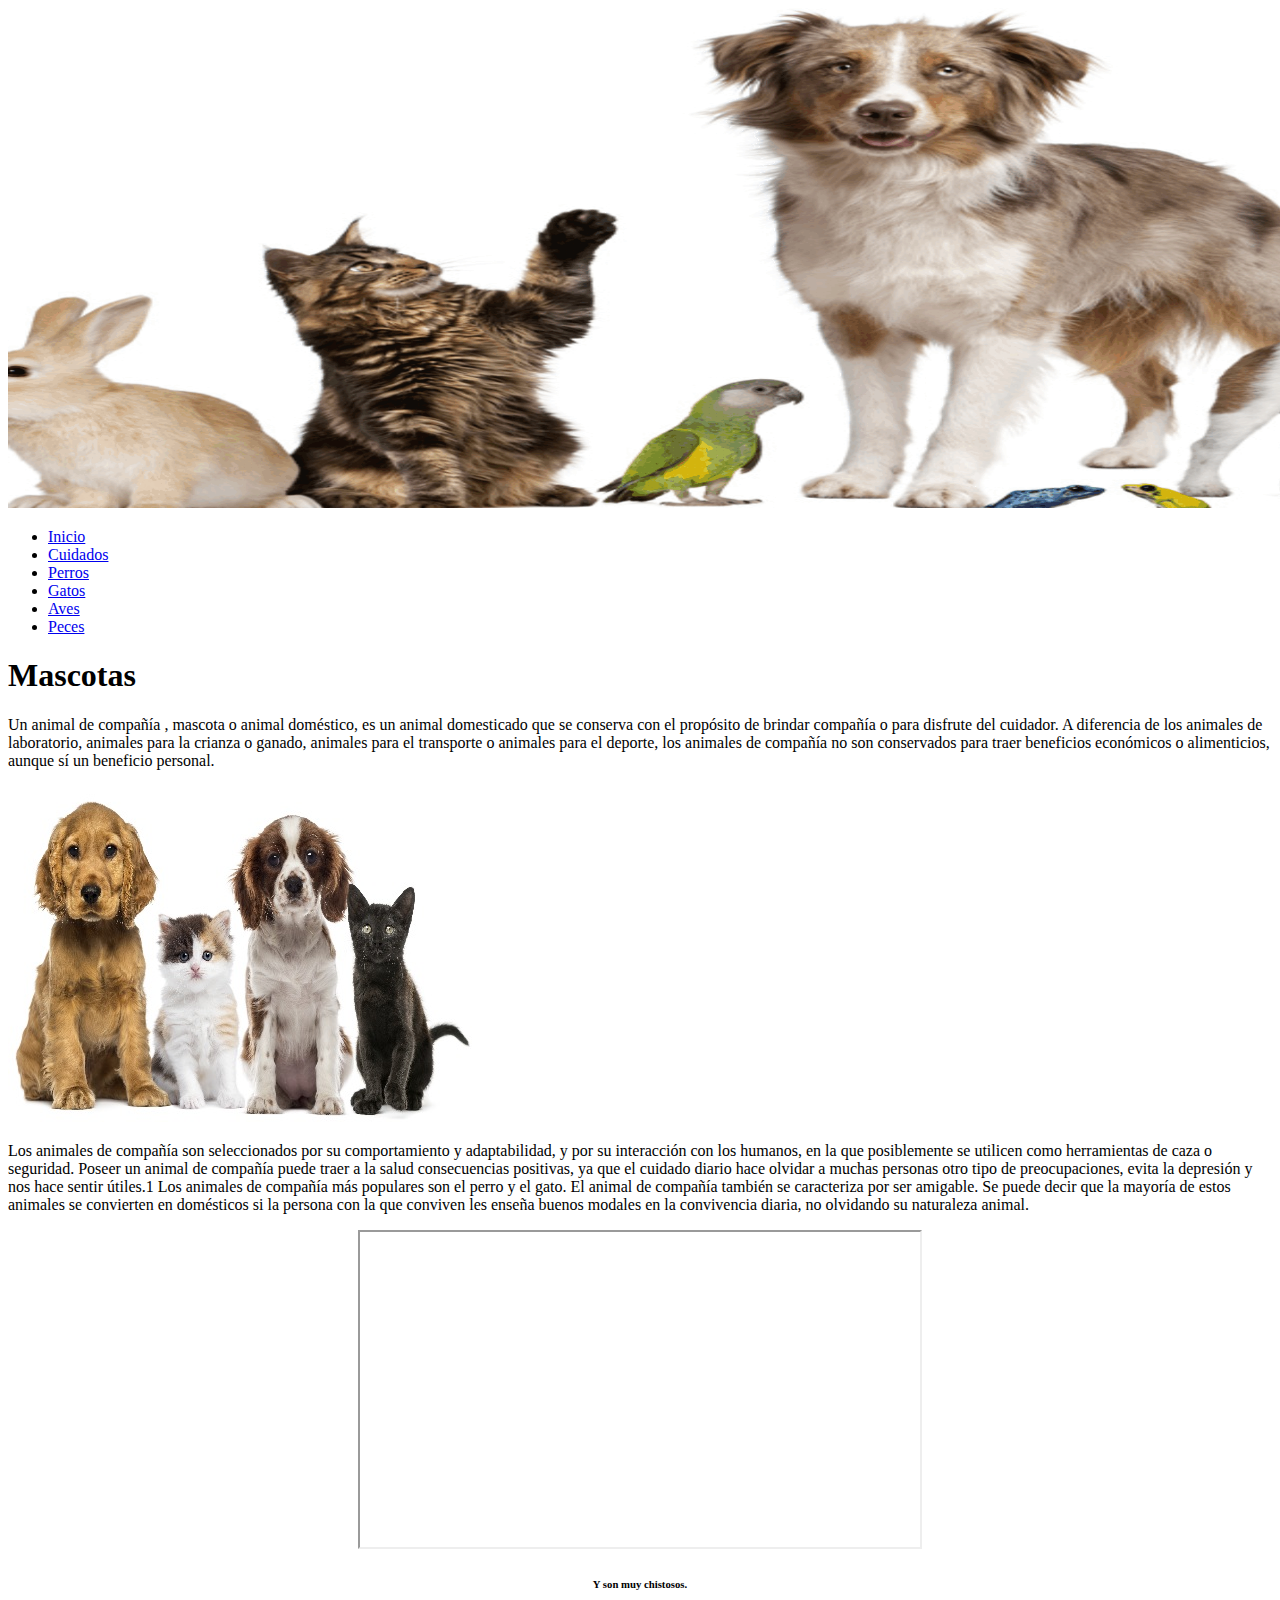
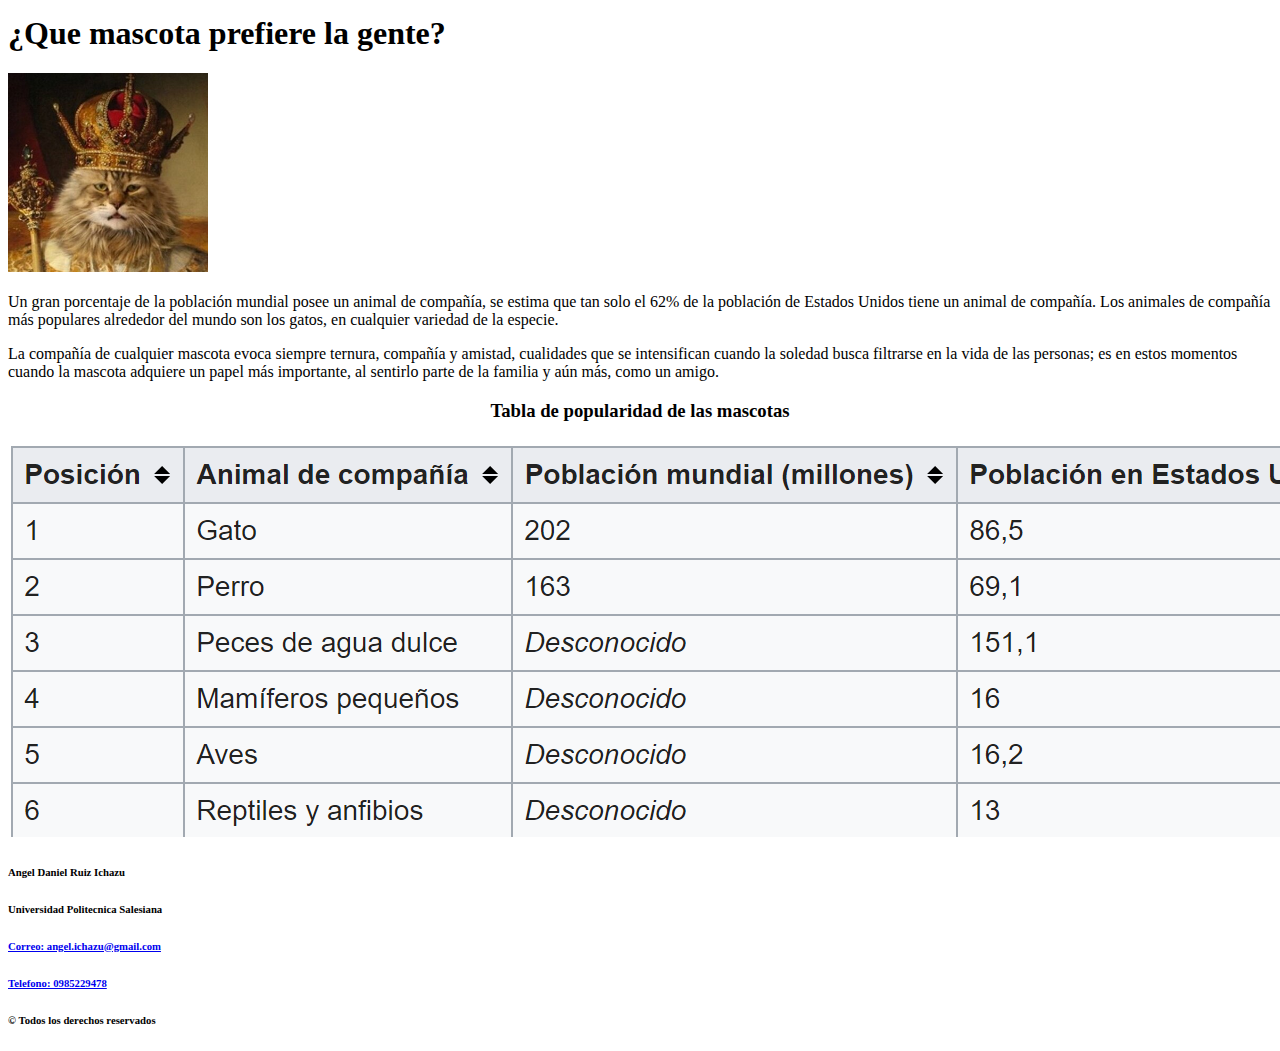
==== Html/index.html @ b38cb17f "Inicio de practica" ====
<!DOCTYPE html>

<html>

    <head>
        <meta charset="utf-8" />
        <title> Mascotas, blog personal</title>
        
      
    </head>

    <body>
        
        <header>
             <img src="../Imagenes/index_logo.png" alt="Mascotas_Logos" />     
        </header>

        <nav>
                <ul>
                    <li>
                        <a href="index.html"> Inicio </a>
                    </li>
                    <li>
                        <a href="cuidados.html"> Cuidados </a>
                    </li>
                    <li>
                        <a href="perros.html"> Perros </a>
                    </li>
                    <li>
                        <a href="gatos.html"> Gatos </a>
                    </li>
                    <li>
                        <a href="aves.html"> Aves </a>
                    </li>
                    <li>
                        <a href="peces.html"> Peces </a>
                    </li>
                  
                </ul>       
            </nav> 

        <section>
            <article>
                <header>
                        <h1> Mascotas </h1>
                </header>
                <p>
                Un animal de compañía , mascota o animal doméstico, es un animal domesticado que se conserva con el propósito de brindar compañía o para disfrute del cuidador. 
                A diferencia de los animales de laboratorio, animales para la crianza o ganado, animales para el transporte o animales para el deporte, los animales de compañía no son conservados para traer beneficios económicos o alimenticios, aunque sí un beneficio personal.
                </p>
                <aside>
                    <img src="../Imagenes/index_mascota1.jpg" alt="Mascotas1" />  
                </aside>
                <p>
                    Los animales de compañía son seleccionados por su comportamiento y adaptabilidad, y por su interacción con los humanos, en la que posiblemente se utilicen como herramientas de caza o seguridad. 
                    Poseer un animal de compañía puede traer a la salud consecuencias positivas, ya que el cuidado diario hace olvidar a muchas personas otro tipo de preocupaciones, evita la depresión y nos hace sentir útiles.1​ Los animales de compañía más populares son el perro y el gato.
                    El animal de compañía también se caracteriza por ser amigable. Se puede decir que la mayoría de estos animales se convierten en domésticos si la persona con la que conviven les enseña buenos modales en la convivencia diaria, no olvidando su naturaleza animal.
                </p>
            </article>
            <aside>
                    <div style='text-align: center;'><iframe width="560" height="315" src="https://www.youtube.com/embed/7fR8KJ8Op4s" allow="accelerometer; autoplay; encrypted-media; gyroscope; picture-in-picture" allowfullscreen></iframe></div>
                    <div style='text-align: center;'><h6> Y son muy chistosos.</h6></div>
                </aside>
        </section>
        
        <section>
            <article>
                <header>
                    <h1> ¿Que mascota prefiere la gente?</h1>
                    <img src="../Imagenes/index_gato.png" alt="Gato" />  
                </header>
                <p>Un gran porcentaje de la población mundial posee un animal de compañía, se estima que tan solo el 62% de la población de Estados Unidos tiene un animal de compañía. Los animales de compañía más populares alrededor del mundo son los gatos, en cualquier variedad de la especie.</p>
                <p>
                    La compañía de cualquier mascota evoca siempre ternura, compañía y amistad, cualidades que se intensifican cuando la soledad busca filtrarse en la vida de las personas; es en estos momentos cuando la mascota adquiere un papel más importante, al sentirlo parte de la familia y aún más, como un amigo.   
                </p>
            </article>
            <aside>
                <div style='text-align: center;'><h3>Tabla de popularidad de las mascotas</h3></div>
                <img src="../Imagenes/index_tabla.png" alt="Tabla" /> 
            </aside>
        </section>

        <footer>
           
            <h6>Angel Daniel Ruiz Ichazu</h6>
            <h6>Universidad Politecnica Salesiana</h6>
            <h6><a href="mailto:angel.ichazu@gmail.com">Correo: angel.ichazu@gmail.com</a></h6>
            <h6><a href="tel:+593985229478">Telefono: 0985229478</a></h6>
            <h6> &#169; Todos los derechos reservados</h6>
       
        </footer>
        
    </body>

</html>
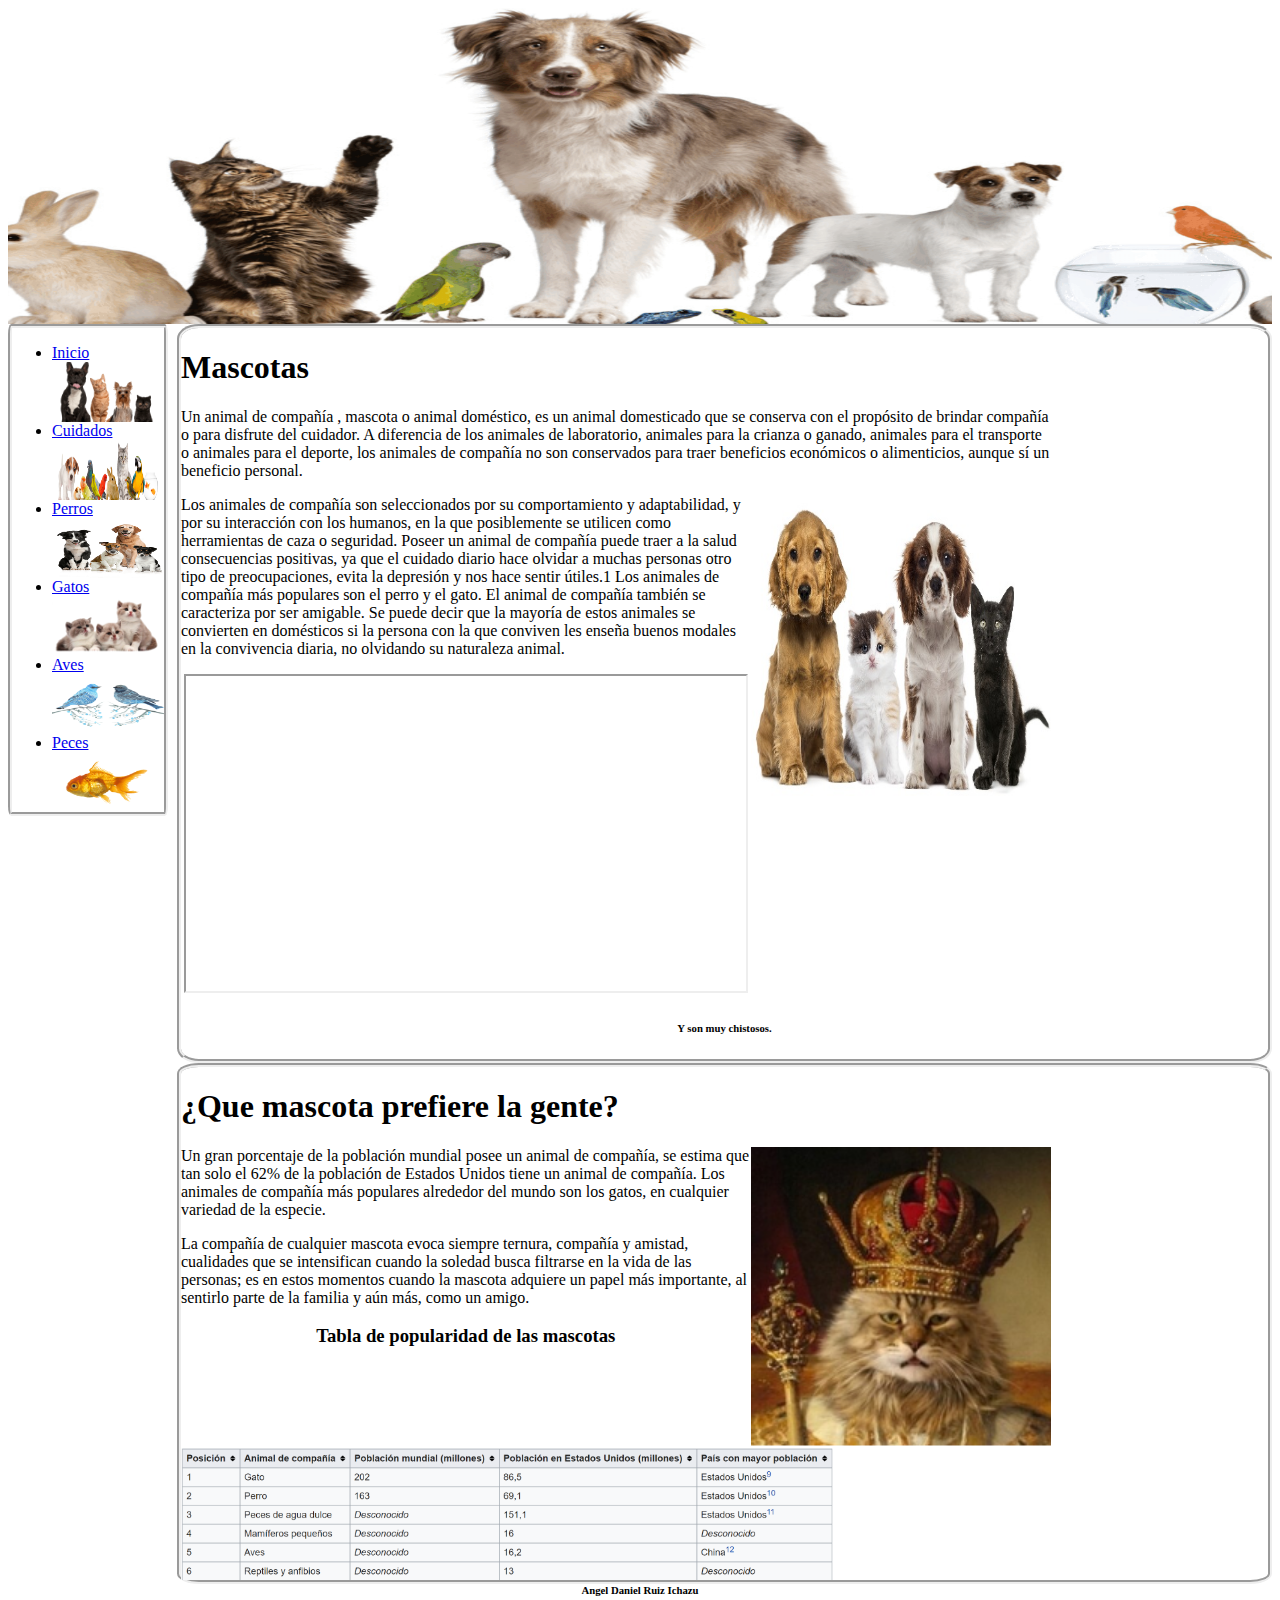
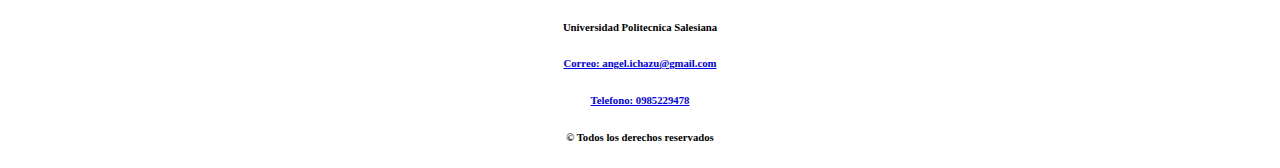
==== commit 330833ec: "Paginas 2 columna terminada" ====
--- a/Html/index.html
+++ b/Html/index.html
@@ -5,35 +5,40 @@
     <head>
         <meta charset="utf-8" />
         <title> Mascotas, blog personal</title>
-        
-      
+        <link href="../Css/Estilo2Colum.css" rel="stylesheet">
     </head>
 
     <body>
         
         <header>
-             <img src="../Imagenes/index_logo.png" alt="Mascotas_Logos" />     
+             <img id="imagen100" src="../Imagenes/index_logo.png" alt="Mascotas_Logos" />     
         </header>
 
         <nav>
                 <ul>
                     <li>
                         <a href="index.html"> Inicio </a>
+                        <a href="index.html"><img id="imagenMenu" src="../Imagenes/menuInicio.png" alt="Mascotas1" /></a>
                     </li>
                     <li>
                         <a href="cuidados.html"> Cuidados </a>
+                        <a href="cuidados.html"><img id="imagenMenu" src="../Imagenes/menuCuidados.png" alt="Mascotas1" /></a> 
                     </li>
                     <li>
                         <a href="perros.html"> Perros </a>
+                        <a href="perros.html"><img id="imagenMenu" src="../Imagenes/menuPerros.png" alt="Mascotas1" /></a> 
                     </li>
                     <li>
                         <a href="gatos.html"> Gatos </a>
+                        <a href="gatos.html"><img id="imagenMenu" src="../Imagenes/menuGatos.png" alt="Mascotas1" /></a>
                     </li>
                     <li>
                         <a href="aves.html"> Aves </a>
+                        <a href="aves.html"><img id="imagenMenu" src="../Imagenes/menuAves.png" alt="Mascotas1" /></a>
                     </li>
                     <li>
                         <a href="peces.html"> Peces </a>
+                        <a href="peces.html"><img id="imagenMenu" src="../Imagenes/menuPeces.png" alt="Mascotas1" /></a> 
                     </li>
                   
                 </ul>       
@@ -76,11 +81,11 @@
             </article>
             <aside>
                 <div style='text-align: center;'><h3>Tabla de popularidad de las mascotas</h3></div>
-                <img src="../Imagenes/index_tabla.png" alt="Tabla" /> 
+                <img id="imagenTabla" src="../Imagenes/index_tabla.png" alt="Tabla" /> 
             </aside>
         </section>
 
-        <footer>
+        <div style='text-align: center;'><footer>
            
             <h6>Angel Daniel Ruiz Ichazu</h6>
             <h6>Universidad Politecnica Salesiana</h6>
@@ -88,7 +93,7 @@
             <h6><a href="tel:+593985229478">Telefono: 0985229478</a></h6>
             <h6> &#169; Todos los derechos reservados</h6>
        
-        </footer>
+        </footer></div>
         
     </body>
 
--- a/Css/Estilo2Colum.css
+++ b/Css/Estilo2Colum.css
@@ -0,0 +1,46 @@
+nav{
+    width: 12%;
+    border-width: 4px;
+    border-style: groove; 
+    border-radius: 2%;
+    float: left;
+}
+
+section{
+    width: 86%;
+    border-width: 4px;
+    border-style: groove;
+    border-radius: 2%;
+    margin-left: 5px;
+    float: right;
+}
+
+article{
+    width: 80%;
+}
+
+img {
+    width: 300px;
+    height: 300px;
+    float: right;
+}
+
+#imagen100{
+    width: 100%;
+    height: 10%;
+}
+
+#imagenMenu{
+    width: 100%;
+    height: 60px;
+}
+
+#imagenTabla{
+    width: 60%;
+    height:100%;
+    float: left;
+}
+
+footer{
+    clear:both;
+}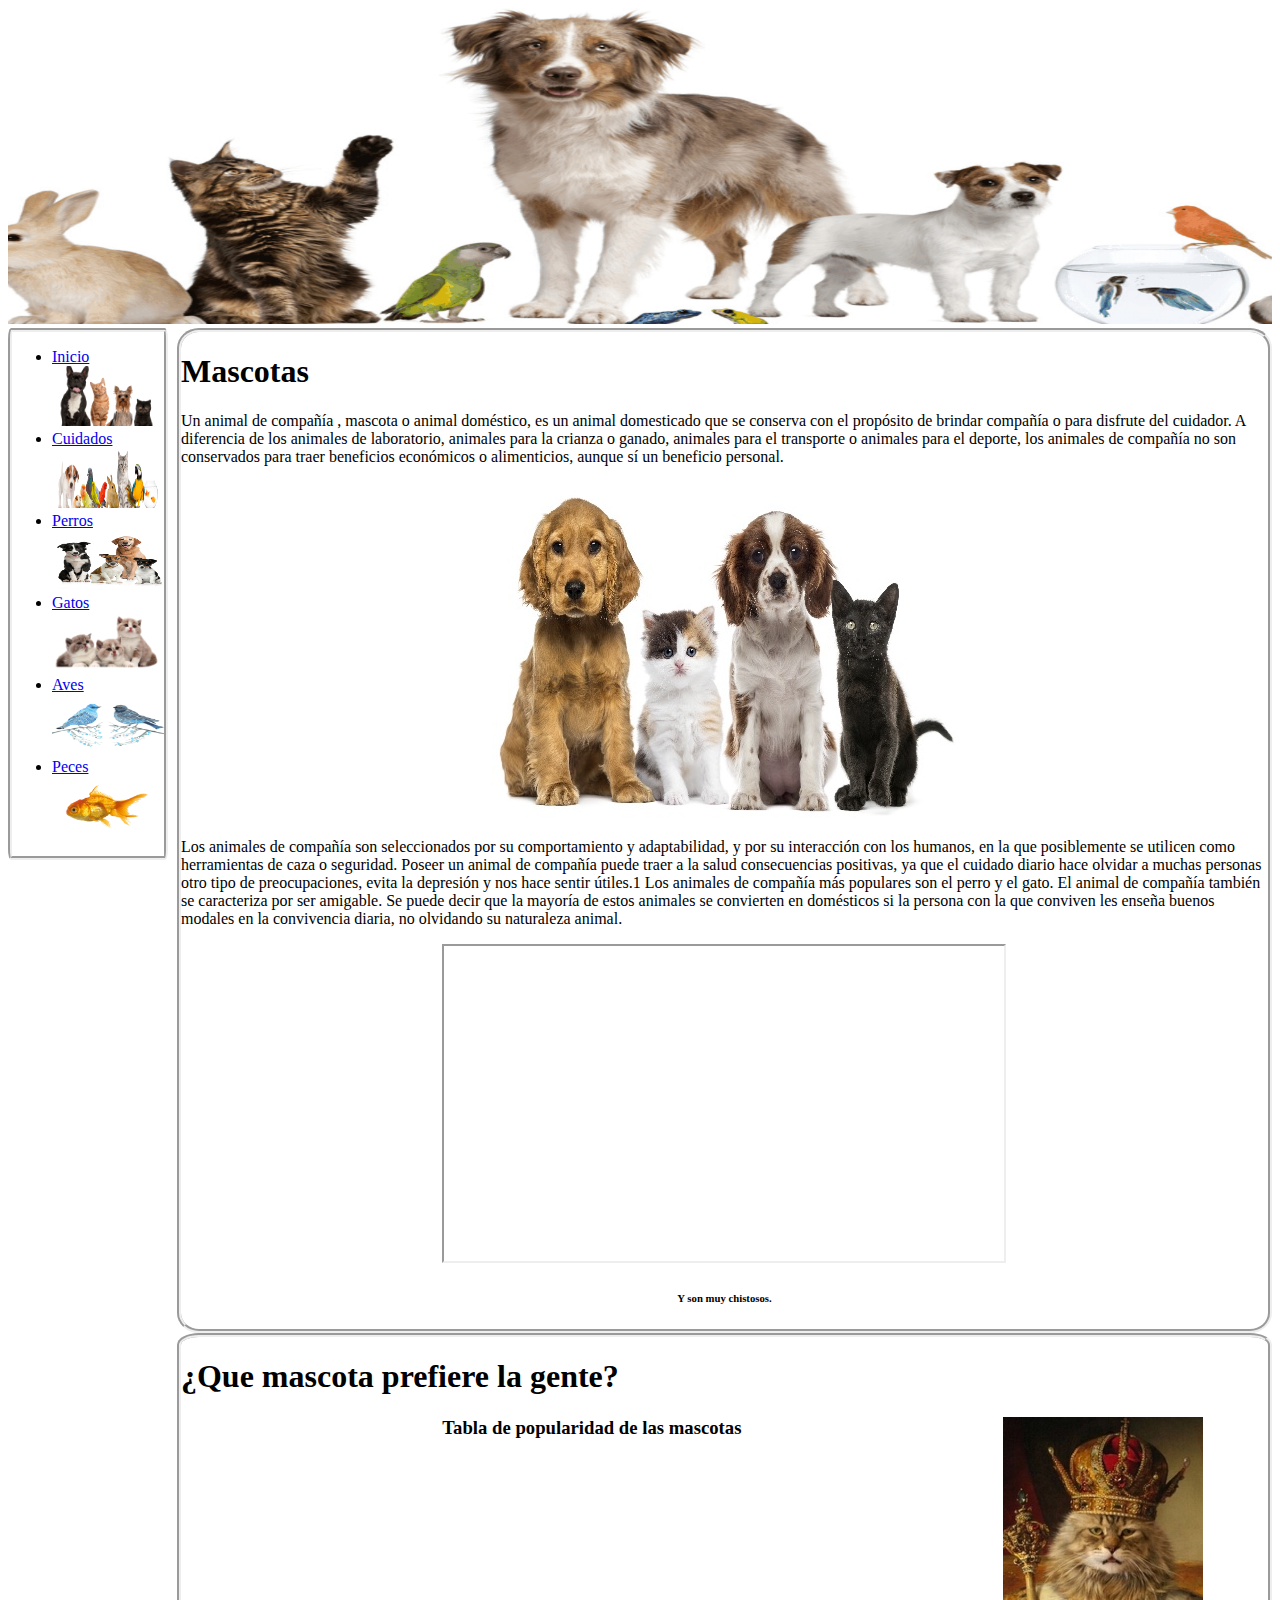
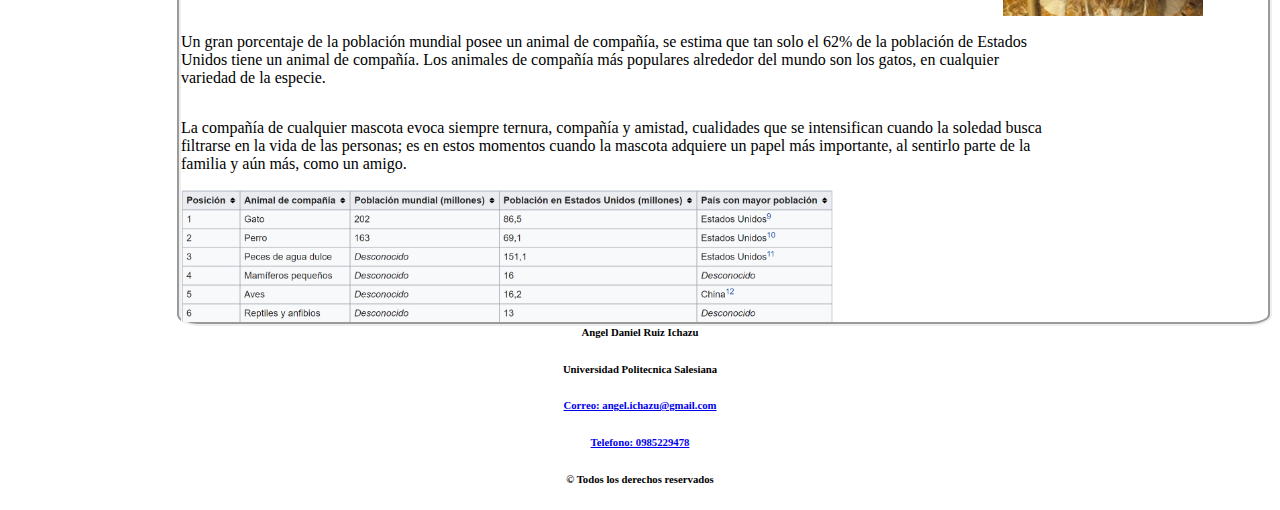
==== commit 5f22dd11: "Pagina inicio terminada (2colum)" ====
--- a/Html/index.html
+++ b/Html/index.html
@@ -6,12 +6,13 @@
         <meta charset="utf-8" />
         <title> Mascotas, blog personal</title>
         <link href="../Css/Estilo2Colum.css" rel="stylesheet">
+        <link href="../Css/EstiloGeneral.css" rel="stylesheet">
     </head>
 
     <body>
         
         <header>
-             <img id="imagen100" src="../Imagenes/index_logo.png" alt="Mascotas_Logos" />     
+             <img id="imagenLogo" src="../Imagenes/index_logo.png" alt="Mascotas_Logos" />     
         </header>
 
         <nav>
@@ -54,7 +55,7 @@
                 A diferencia de los animales de laboratorio, animales para la crianza o ganado, animales para el transporte o animales para el deporte, los animales de compañía no son conservados para traer beneficios económicos o alimenticios, aunque sí un beneficio personal.
                 </p>
                 <aside>
-                    <img src="../Imagenes/index_mascota1.jpg" alt="Mascotas1" />  
+                    <div style='text-align: center;'><img src="../Imagenes/index_mascota1.jpg" alt="Mascotas1" /></div>  
                 </aside>
                 <p>
                     Los animales de compañía son seleccionados por su comportamiento y adaptabilidad, y por su interacción con los humanos, en la que posiblemente se utilicen como herramientas de caza o seguridad. 
@@ -72,10 +73,12 @@
             <article>
                 <header>
                     <h1> ¿Que mascota prefiere la gente?</h1>
-                    <img src="../Imagenes/index_gato.png" alt="Gato" />  
+                    <img id="imagen200" src="../Imagenes/index_gato.png" alt="Gato" />  
                 </header>
-                <p>Un gran porcentaje de la población mundial posee un animal de compañía, se estima que tan solo el 62% de la población de Estados Unidos tiene un animal de compañía. Los animales de compañía más populares alrededor del mundo son los gatos, en cualquier variedad de la especie.</p>
-                <p>
+                <p id="texto80">
+                    Un gran porcentaje de la población mundial posee un animal de compañía, se estima que tan solo el 62% de la población de Estados Unidos tiene un animal de compañía. Los animales de compañía más populares alrededor del mundo son los gatos, en cualquier variedad de la especie.
+                </p>
+                <p id="texto80">
                     La compañía de cualquier mascota evoca siempre ternura, compañía y amistad, cualidades que se intensifican cuando la soledad busca filtrarse en la vida de las personas; es en estos momentos cuando la mascota adquiere un papel más importante, al sentirlo parte de la familia y aún más, como un amigo.   
                 </p>
             </article>
--- a/Css/Estilo2Colum.css
+++ b/Css/Estilo2Colum.css
@@ -14,33 +14,3 @@
     margin-left: 5px;
     float: right;
 }
-
-article{
-    width: 80%;
-}
-
-img {
-    width: 300px;
-    height: 300px;
-    float: right;
-}
-
-#imagen100{
-    width: 100%;
-    height: 10%;
-}
-
-#imagenMenu{
-    width: 100%;
-    height: 60px;
-}
-
-#imagenTabla{
-    width: 60%;
-    height:100%;
-    float: left;
-}
-
-footer{
-    clear:both;
-}--- a/Css/EstiloGeneral.css
+++ b/Css/EstiloGeneral.css
@@ -0,0 +1,31 @@
+#imagenTabla{
+    width: 60%;
+    height:100%;
+    float: left;
+}
+
+#imagenLogo{
+    width: 100%;
+    height: 10%;
+}
+#imagenMenu{
+    width: 100%;
+    height: 60px;
+}
+
+footer{
+    clear:both;
+}
+
+#texto80{
+    width: 80%;
+    float: left;
+}
+
+#imagen200{
+    width: 200px;
+    height: 200px;
+    float: right;
+    padding-right: 6%
+}
+
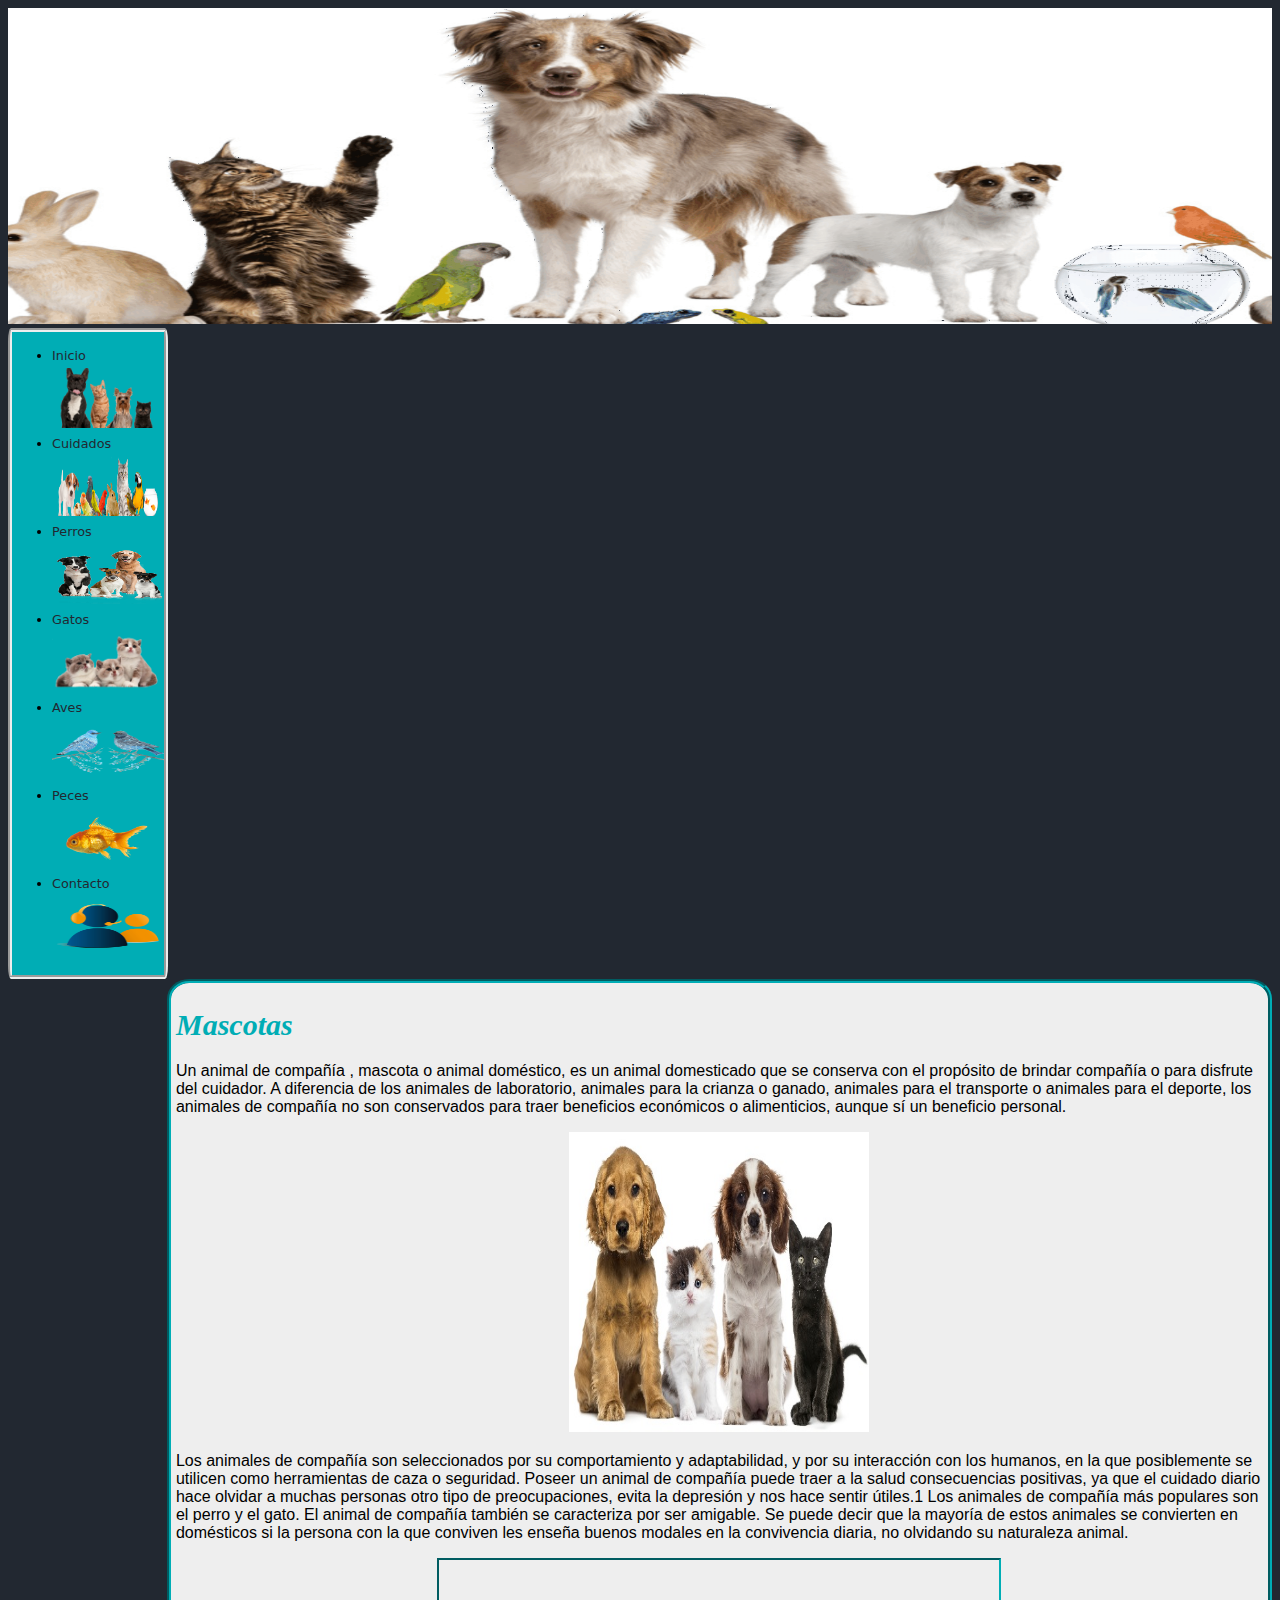
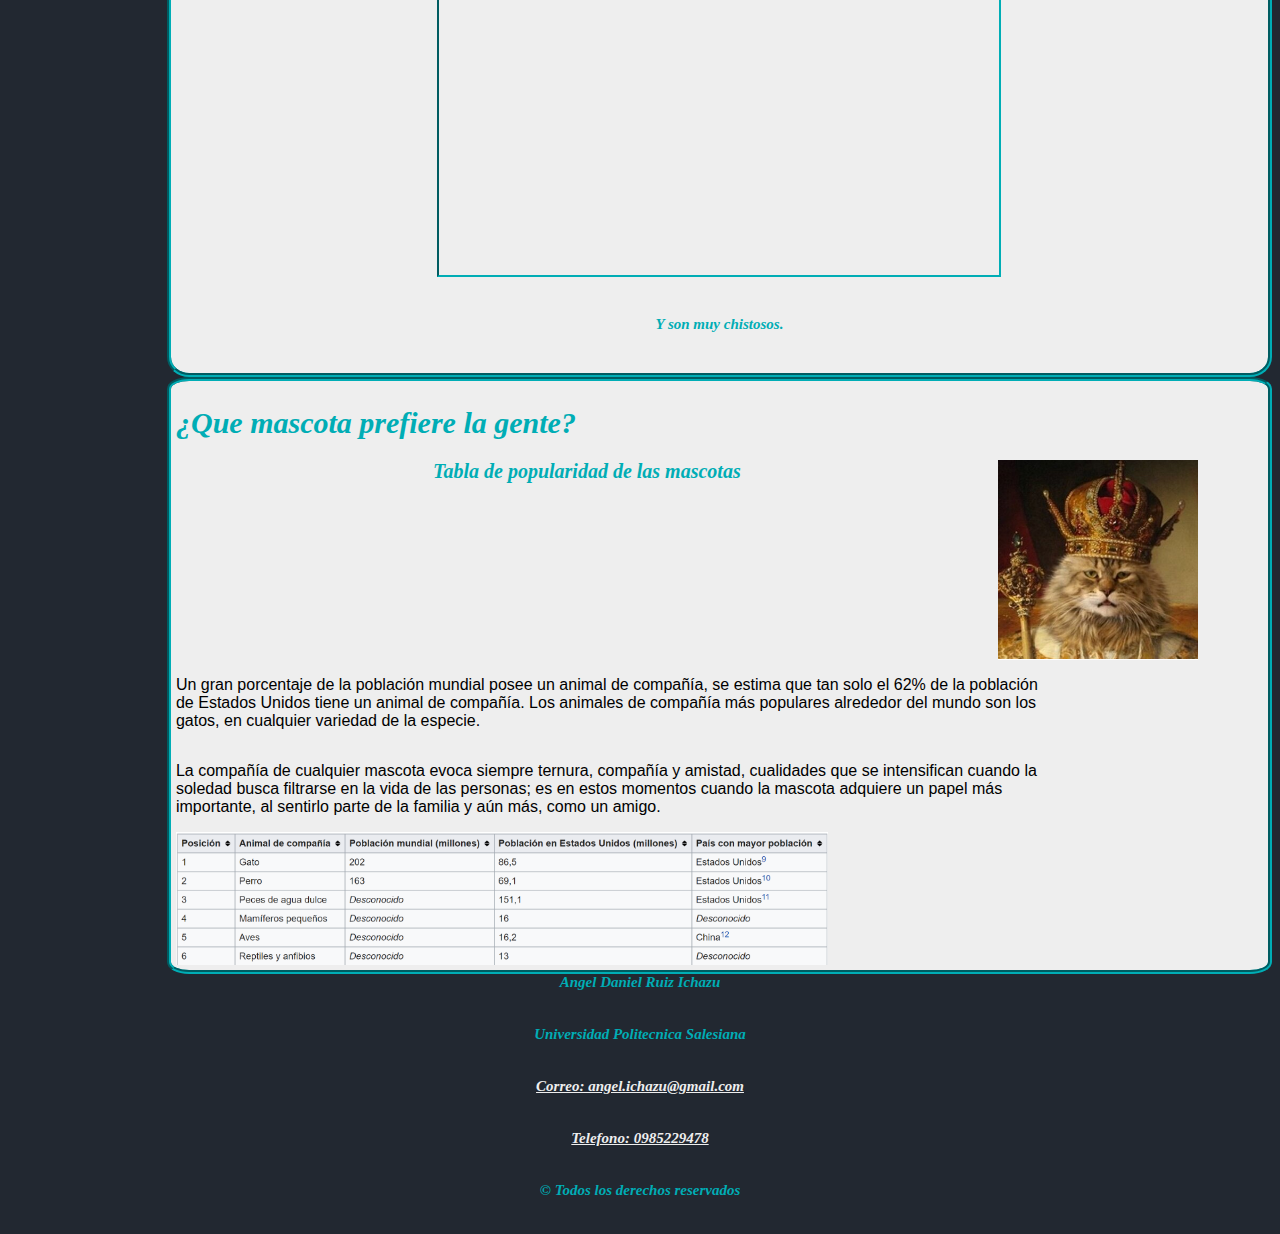
==== commit e4e1a12f: "Trabajo terminado" ====
--- a/Html/index.html
+++ b/Html/index.html
@@ -40,6 +40,10 @@
                     <li>
                         <a href="peces.html"> Peces </a>
                         <a href="peces.html"><img id="imagenMenu" src="../Imagenes/menuPeces.png" alt="Mascotas1" /></a> 
+                    </li>
+                    <li>
+                            <a href="contacto.html"> Contacto </a>
+                            <a href="contacto.html"><img id="imagenMenu" src="../Imagenes/menuContacto.png" alt="Mascotas1" /></a> 
                     </li>
                   
                 </ul>       
--- a/Css/EstiloGeneral.css
+++ b/Css/EstiloGeneral.css
@@ -1,3 +1,10 @@
+*{
+    border-color: #00ADB5;
+}
+img{
+    width: 300px;
+    height: 300px;
+}
 #imagenTabla{
     width: 60%;
     height:100%;
@@ -26,6 +33,171 @@
     width: 200px;
     height: 200px;
     float: right;
-    padding-right: 6%
-}
-
+    padding-right: 6%;
+}
+
+#imagen200L{
+    width: 200px;
+    height: 200px;
+    float: left;
+    padding-right: 20px;
+}
+
+#imagen400L{
+    width: 300px;
+    height: 320px;
+    float: left;
+    padding-right: 20px;
+}
+
+#imagen400{
+    width: 400px;
+    height: 300px;
+    float: right;
+    padding-right: 3%;
+    padding-top: 1%;
+}
+
+#texto70{
+    width: 70%;
+    float: left;
+}
+
+section{
+    padding: 5px;
+}
+
+#imagen200Fija{
+    width: 200px;
+    height: 300px;
+}
+
+#imagen400Fija{
+    width: 400px;
+    height: 400px;
+}
+
+section.borde{
+    width: 11.5%;
+    border-width: 4px;
+    border-style: groove; 
+    border-radius: 2%;
+    float: left;
+    background-color: #393E46;
+}
+
+table{
+    margin: 2px;
+    border-color: rgb(0, 0, 0);
+}
+
+body{
+    background-color: #222831;  
+}
+
+body nav{
+    background-color: #00ADB5;
+}
+
+body section{
+    background-color: #EEEEEE;
+}
+
+strong.color{
+    color:#00ADB5;
+}
+
+nav{
+    border-color: #EEEEEE;
+}
+
+#colorBlanco{
+    color:#EEEEEE;
+}
+
+h2{
+    color:#EEEEEE;
+}
+
+h1{
+    color: #00ADB5;
+    font-size: 30px;
+    font-style: oblique;
+}
+
+strong{
+    font-size: 18px;
+    font-family: Arial, Helvetica, sans-serif;
+}
+
+nav ul li:hover{
+    color:#EEEEEE;
+}
+
+nav ul li a:visited{
+    color:#222831;
+}
+
+nav ul li a {
+	color: #222831;
+	text-decoration: none;
+	display: block;
+	margin-bottom: 5px;
+}
+
+footer h6 a:hover{
+    color:#00ADB5;  
+}
+footer h6 a:visited{
+    color:#EEEEEE;  
+}
+
+footer h6 a{
+    color: #EEEEEE;
+}
+nav ul li {
+	font-family: "Lucida Grande", "Lucida Sans Unicode", "Lucida Sans", "DejaVu Sans", Verdana, sans-serif;
+	font-size: 0.8em;
+}
+
+nav ul li a:focus {
+	outline: thin dotted;
+}
+
+h3{
+    color: #00ADB5;
+    font-size: 20px;
+    font-style: oblique;
+}
+
+p{
+    font-family: Arial, Helvetica, sans-serif;
+}
+
+h6{
+    color: #00ADB5;
+    font-size: 15px;
+    font-style: oblique;
+}
+
+caption{
+    color: #00ADB5;
+    font-style: oblique;
+}
+
+
+blockquote {
+	font-size: 1em;
+	width: 100%;
+	font-family: Arial, Helvetica, sans-serif
+}
+
+blockquote {
+    background:#00ADB5;
+    border-left: 10px solid #222831;
+    border-radius: 20%;
+    width: 10%;
+    margin: 1%;
+    padding: 2%;
+  }
+ 
